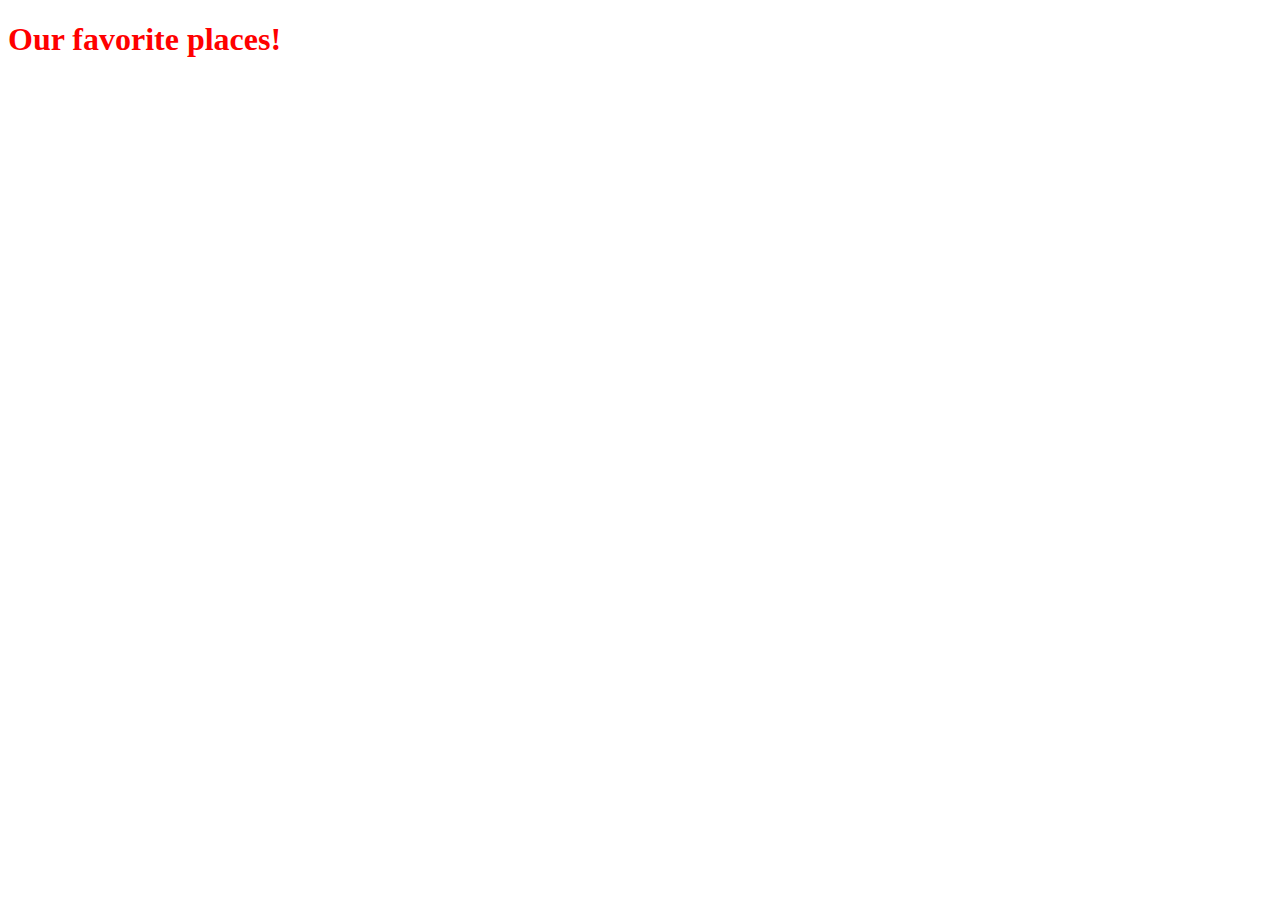
==== favorite-places/favorite-places.html @ 7e56ba62 "create favorite places html and css for it" ====
<!DOCTYPE html>
<html>
  <head>
    <title>Our favorite places</title>
    <link href="places-styles.css" rel="stylesheet" type="text/css">
  </head>
  <body>
      <h1>Our favorite places!</h1>
  </body>
</html>
---- favorite-places/places-styles.css ----
h1 {
  color: red;
}


h2 {
  font-style: italic;
  text-align: center;
}

p {
  font-family: sans-serif;
}

ul {
  font-size: 20px;
  line-height: 30px;
}
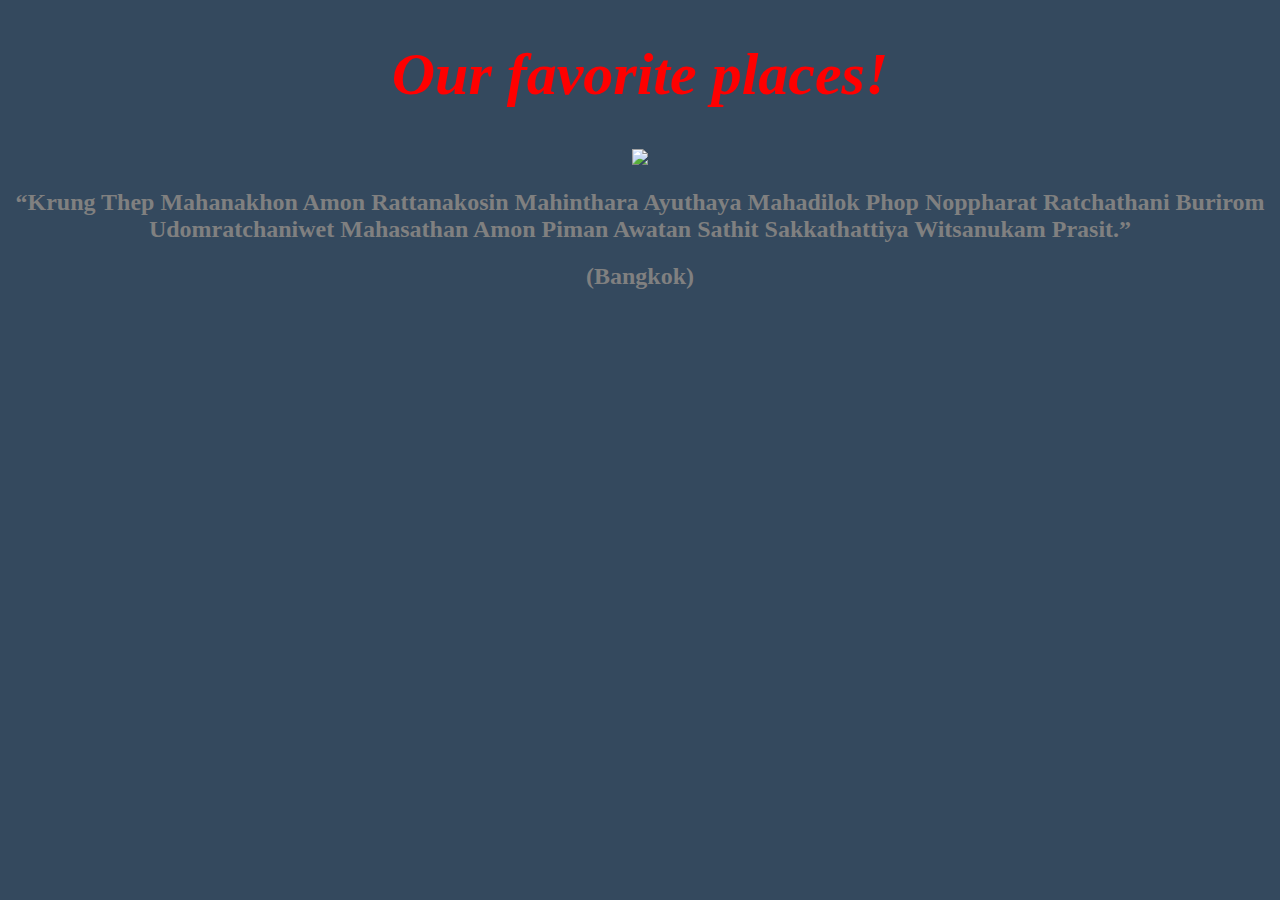
==== commit 8407a25a: "add background color and photo description" ====
--- a/favorite-places/favorite-places.html
+++ b/favorite-places/favorite-places.html
@@ -6,5 +6,9 @@
   </head>
   <body>
       <h1>Our favorite places!</h1>
+      <img src="the-peninsula-hotel-bangkok-thailand.jpg.rend.tccom.966.544.jpeg">
+      <h2>“Krung Thep Mahanakhon Amon Rattanakosin Mahinthara Ayuthaya Mahadilok Phop Noppharat Ratchathani Burirom Udomratchaniwet Mahasathan Amon Piman Awatan Sathit Sakkathattiya Witsanukam Prasit.”</h2>
+      <h2>(Bangkok)</h2>
   </body>
+
 </html>
--- a/favorite-places/places-styles.css
+++ b/favorite-places/places-styles.css
@@ -1,10 +1,20 @@
 h1 {
   color: red;
+  font-style: italic;
+  text-align: center;
+  font-size: 60px;
+}
+
+body {
+  text-align: center;
+  background-color: #34495E;
+
 }
 
 
 h2 {
-  font-style: italic;
+  color: gray;
+  font-style: bold;
   text-align: center;
 }
 
